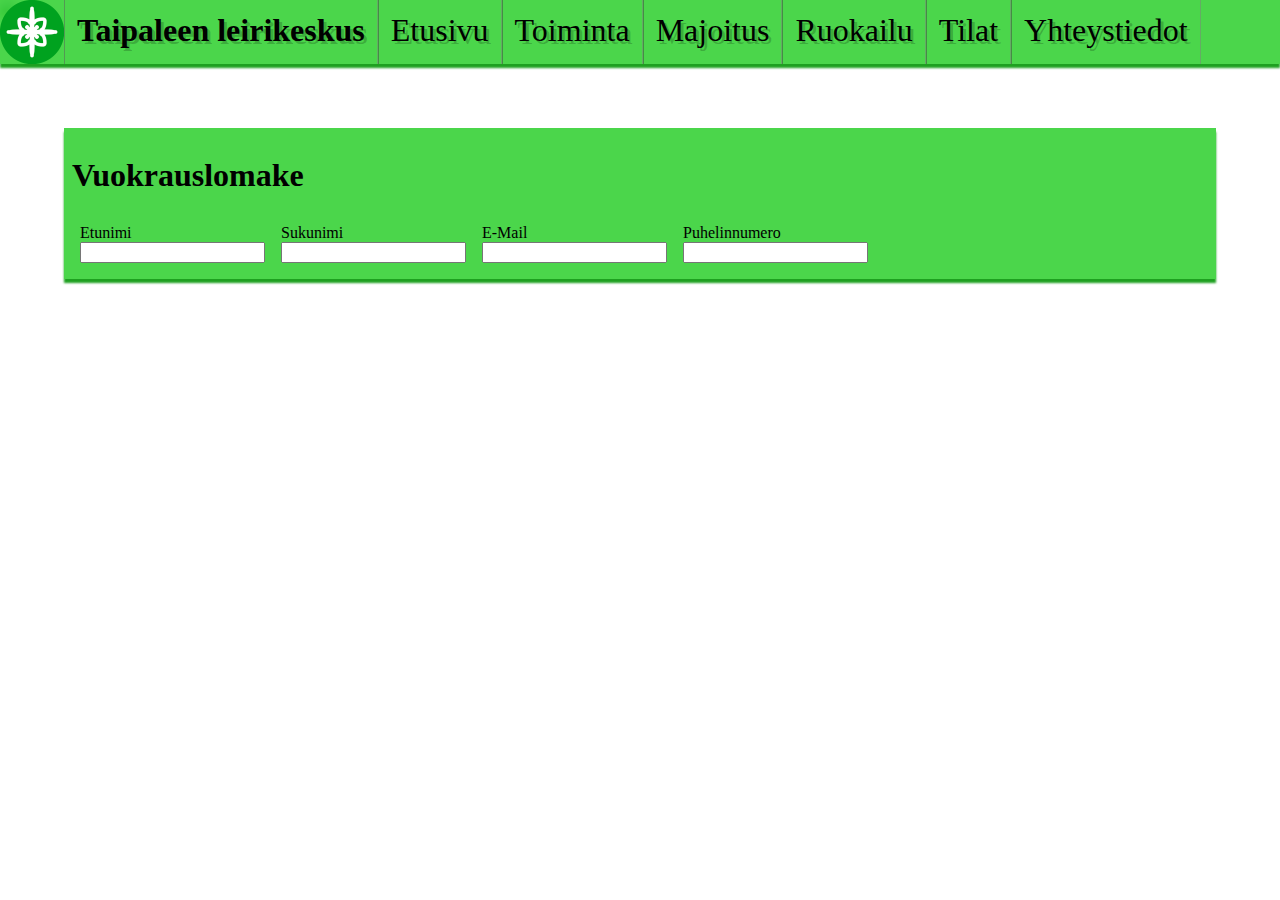
==== lomakesivu.html @ d9f600e0 "edits" ====
<!DOCTYPE html>
<html lang="en">
<head>
    <meta charset="UTF-8">
    <meta name="viewport" content="width=device-width, initial-scale=1.0">
    <title>Document</title>
    <link rel="stylesheet" href="style.css">
    <script src="main.js"></script>
</head>
<body>
    <header class="frame">
        <a href="index.html"><img id="icon" src="logoleirikeskus.png"></a>
        <div class="header-title"><a href="index.html" class="text headertext headertitle">Taipaleen leirikeskus</a></div>
        <div class="header-item"><a href="index.html" class="text headertext">Etusivu</a></div>
        <div class="header-item"><a href="toiminta.html" class="text headertext">Toiminta</a></div>
        <div class="header-item"><a href="majoitus.html" class="text headertext">Majoitus</a></div>
        <div class="header-item"><a href="ruokailu.html" class="text headertext">Ruokailu</a></div>
        <div class="header-item"><a href="tilat.html" class="text headertext">Tilat</a></div>
        <div class="header-item"><a href="yhteystiedot.html" class="text headertext">Yhteystiedot</a></div>
    </header>
    <main class="frame">
        <h1>Vuokrauslomake</h1>
        <div class="inputframe">
            <label for="etunimi">Etunimi</label>
            <input type="text" id="etunimi">
        </div>
        <div class="inputframe">
            <label for="sukunimi">Sukunimi</label>
            <input type="text" id="sukunimi">
        </div>
        <div class="inputframe">
            <label for="email">E-Mail</label>
            <input type="email" id="email">
        </div>
        <div class="inputframe">
            <label for="phn">Puhelinnumero</label>
            <input type="tel" id="phn">
        </div>
    </main>
    <script>runForm()</script>
    <img id="bgimg" class="bgimg" src="Hirvaslahti_leirikeskus.jpg">
</body>
</html>
---- style.css ----
header {
    width: 100%;
    float: left;
}
main {
    padding: 8px;
    position: absolute;
    top: 128px;
    left: 5vw;
    width: calc(90vw - 16px);
}
img#icon {
    width: 64px;
    height: 64px;
    float: left;
}
.frame {
    background-color: rgb(15,200,15,0.75);
    box-shadow: 0px 4px 2px rgb(5,150,8,0.9);
}
body {
    margin: 0px;
    font-family: 'Lucida Sans';
}
.header-item {
    height: 64px;
    float: left;
    border-left: 1px solid rgb(64,64,64,0.5);
    border-right: 1px solid rgb(128,128,128,0.5);
}
.header-title {
    height: 64px;
    float: left;
    border-left: 1px solid rgb(92,92,92,0.5);
    border-right: 1px solid rgb(128,128,128,0.5);
}
.text {
    color: black;
    text-decoration: none;
    margin: 12px;
    text-shadow: 3px 3px 0px rgba(0,0,0,.2);
}
.headertext {
    display: block;
}
.headertitle {
    font-weight: bold;
}
a.headertext {
    font-size: 32px;
}
img.bgimg {
    z-index: -99999;
    position: absolute;
    top: 0px;
    left: 0px;
    width: 100%;
    filter: blur(4px);
}
div.popup {
    position: absolute;
    display: inline;
    background-color: rgb(0,0,0,0.5);
    border-radius: 2;
    border: 2px solid black;
    padding: 4px;
    color: white;
}
.pointer {
    cursor: pointer;
}
input {
    display: block;
}
div.inputframe {
    margin: 8px;
    float: left;
}
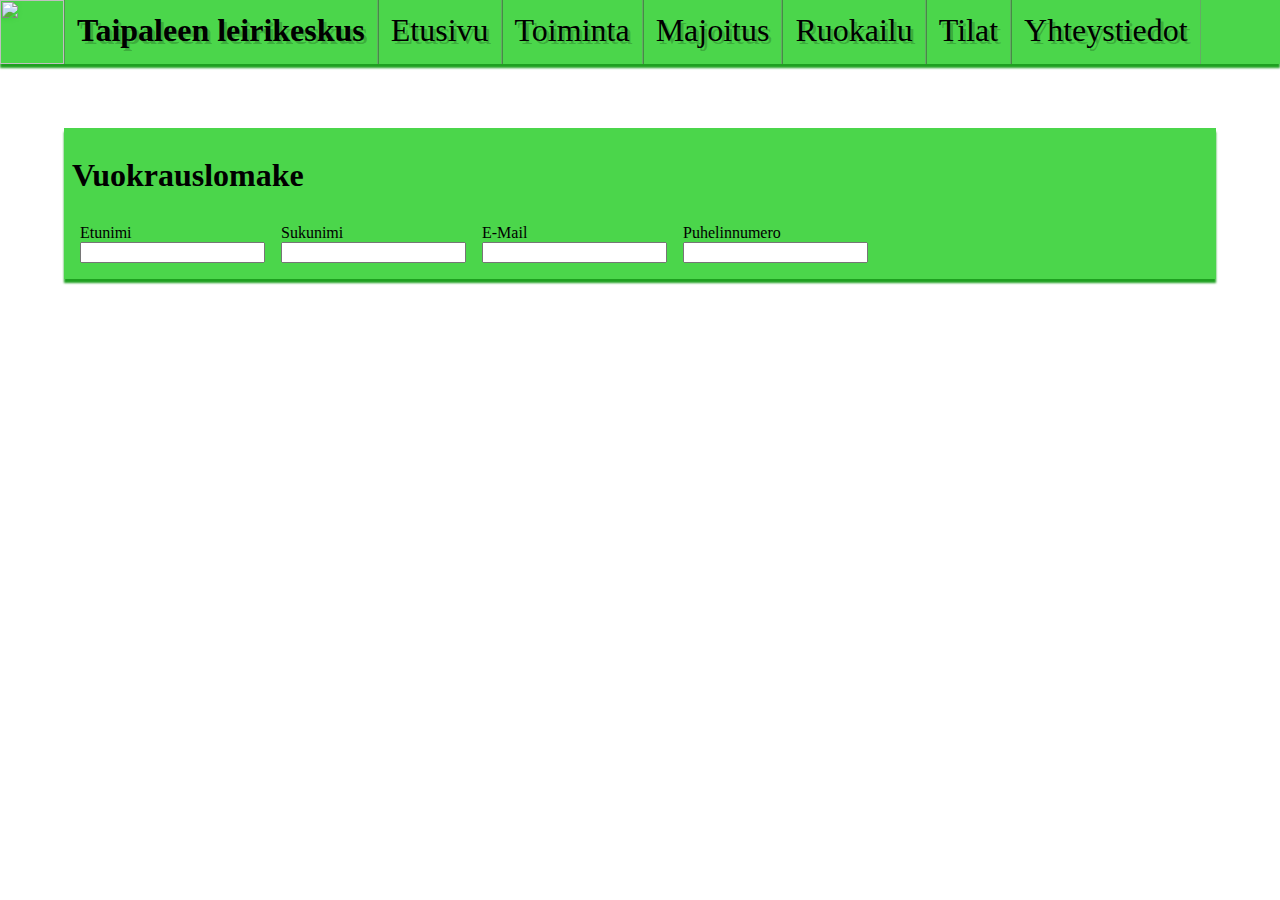
==== commit 95402195: "a" ====
--- a/lomakesivu.html
+++ b/lomakesivu.html
@@ -36,6 +36,7 @@
             <label for="phn">Puhelinnumero</label>
             <input type="tel" id="phn">
         </div>
+        <div class="inputframe" id="frame"></div>
     </main>
     <script>runForm()</script>
     <img id="bgimg" class="bgimg" src="Hirvaslahti_leirikeskus.jpg">
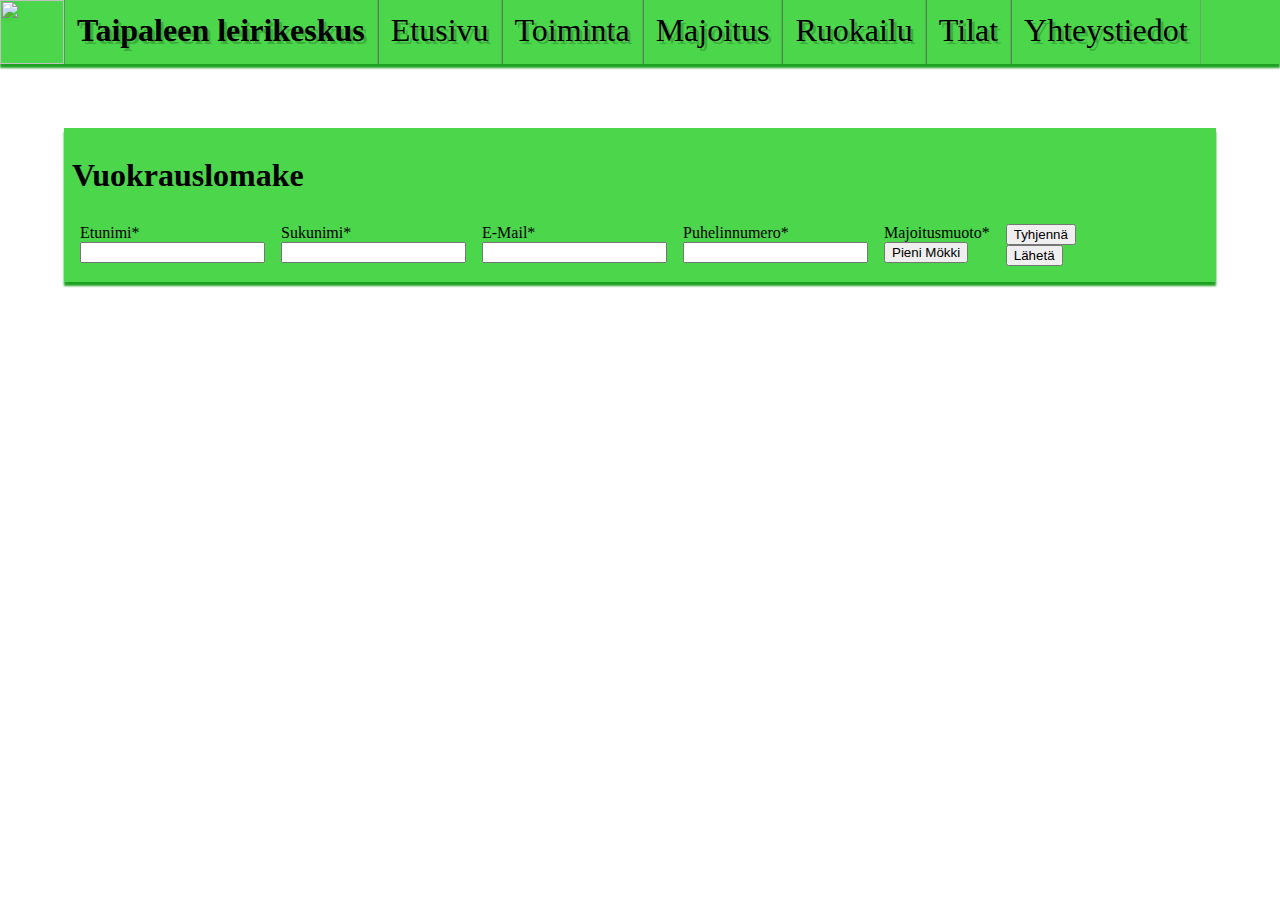
==== commit dc66f9b4: "edits" ====
--- a/lomakesivu.html
+++ b/lomakesivu.html
@@ -18,25 +18,33 @@
         <div class="header-item"><a href="tilat.html" class="text headertext">Tilat</a></div>
         <div class="header-item"><a href="yhteystiedot.html" class="text headertext">Yhteystiedot</a></div>
     </header>
-    <main class="frame">
+    <main class="frame" id="main">
         <h1>Vuokrauslomake</h1>
-        <div class="inputframe">
-            <label for="etunimi">Etunimi</label>
-            <input type="text" id="etunimi">
-        </div>
-        <div class="inputframe">
-            <label for="sukunimi">Sukunimi</label>
-            <input type="text" id="sukunimi">
-        </div>
-        <div class="inputframe">
-            <label for="email">E-Mail</label>
-            <input type="email" id="email">
-        </div>
-        <div class="inputframe">
-            <label for="phn">Puhelinnumero</label>
-            <input type="tel" id="phn">
-        </div>
-        <div class="inputframe" id="frame"></div>
+        <form>
+            <div class="inputframe">
+                <label for="etunimi">Etunimi*</label>
+                <input required="true" type="text" id="etunimi">
+            </div>
+            <div class="inputframe">
+                <label for="sukunimi">Sukunimi*</label>
+                <input required="true" type="text" id="sukunimi">
+            </div>
+            <div class="inputframe">
+                <label for="email">E-Mail*</label>
+                <input required="true" type="email" id="email">
+            </div>
+            <div class="inputframe">
+                <label for="phn">Puhelinnumero*</label>
+                <input required="true" type="tel" id="phn">
+            </div>
+            <div class="inputframe" id="frame">
+                <label>Majoitusmuoto*</label>
+            </div>
+            <div class="inputframe">
+                <input type="reset" value="Tyhjennä">
+                <input type="submit" value="Lähetä">
+            </div>
+        </form>
     </main>
     <script>runForm()</script>
     <img id="bgimg" class="bgimg" src="Hirvaslahti_leirikeskus.jpg">
--- a/style.css
+++ b/style.css
@@ -75,4 +75,8 @@
 div.inputframe {
     margin: 8px;
     float: left;
+}
+img.smallIcon {
+    width: 16px;
+    height: 16px;
 }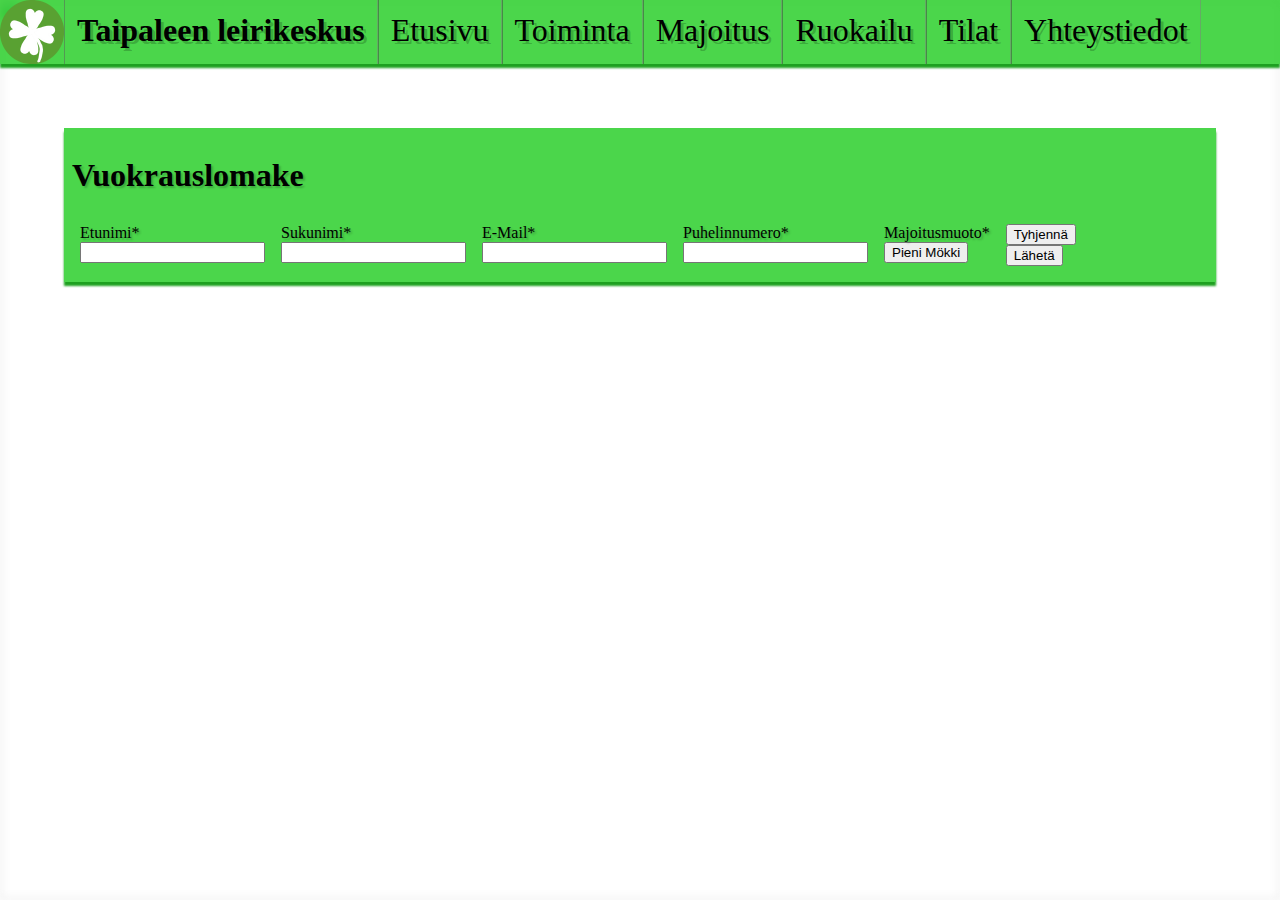
==== commit 92739057: "edits" ====
--- a/lomakesivu.html
+++ b/lomakesivu.html
@@ -19,8 +19,8 @@
         <div class="header-item"><a href="yhteystiedot.html" class="text headertext">Yhteystiedot</a></div>
     </header>
     <main class="frame" id="main">
-        <h1>Vuokrauslomake</h1>
-        <form>
+        <h1 class="shadow">Vuokrauslomake</h1>
+        <form class="shadow">
             <div class="inputframe">
                 <label for="etunimi">Etunimi*</label>
                 <input required="true" type="text" id="etunimi">
--- a/style.css
+++ b/style.css
@@ -40,6 +40,12 @@
     margin: 12px;
     text-shadow: 3px 3px 0px rgba(0,0,0,.2);
 }
+a.text {
+    text-decoration: initial;
+}
+.shadow {
+    text-shadow: 2px 2px 2px rgba(0,0,0,.2);
+}
 .headertext {
     display: block;
 }
@@ -55,6 +61,7 @@
     top: 0px;
     left: 0px;
     width: 100%;
+    height: 100%;
     filter: blur(4px);
 }
 div.popup {
